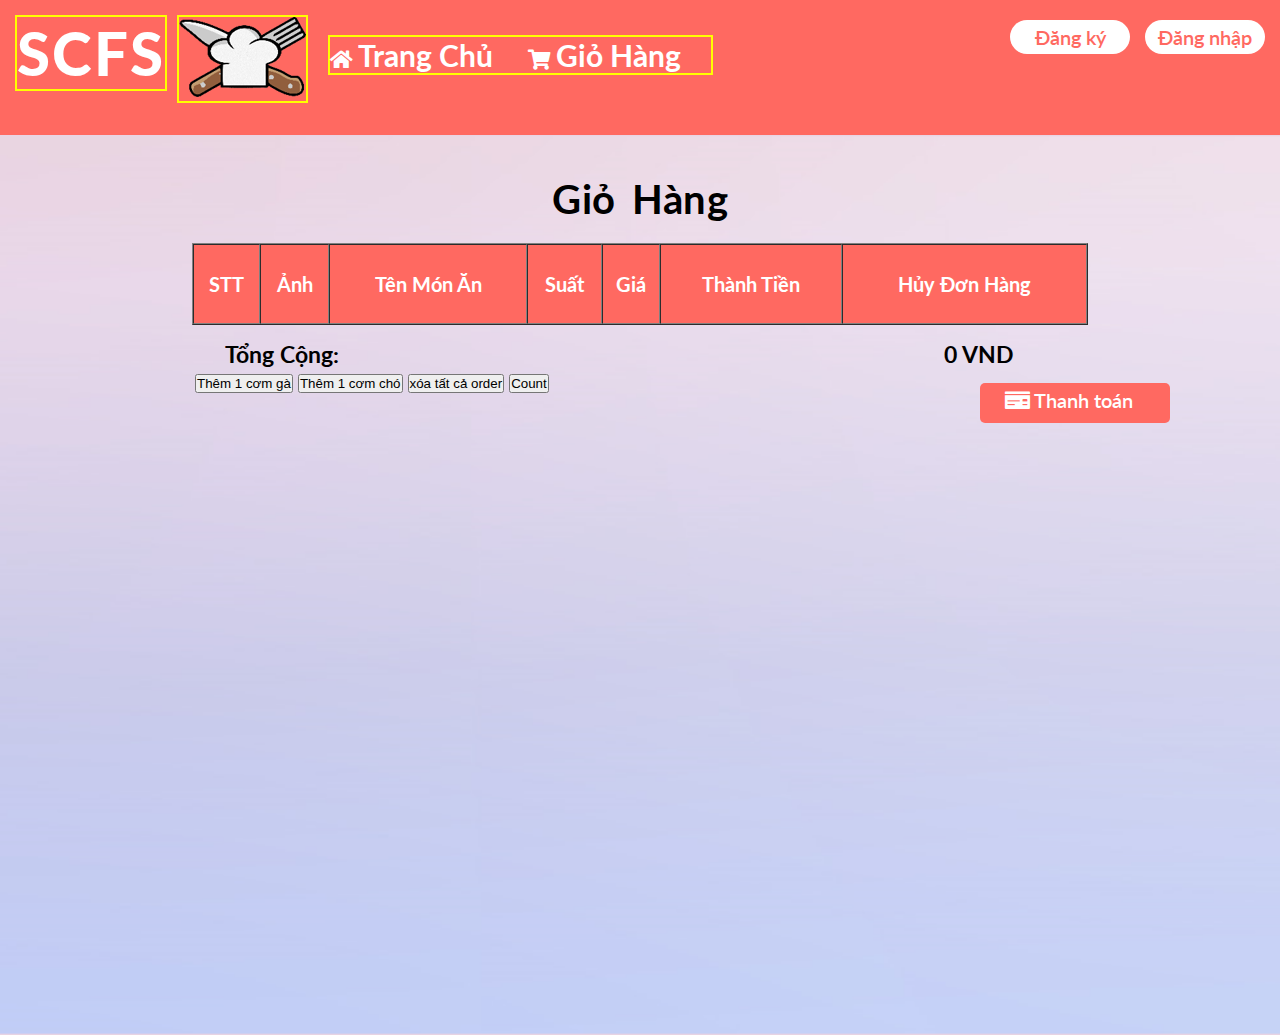
==== cart.html @ 95c349f8 "add-to-cart and receive order" ====
<!DOCTYPE html>
<html>

<head>
    <title>SFCS Có Làm Mới Có Ăn</title>
    <link href="https://fonts.googleapis.com/css2?family=Lato:wght@300;700&display=swap" rel="stylesheet">
    <link rel="stylesheet" href="./resources/css/styles.css">
    <link rel="stylesheet" href="./vendors/css/grid.css">
    <link rel="stylesheet" href="https://use.fontawesome.com/releases/v5.6.3/css/all.css">
    <script type="text/javascript" src="./resources/js/scripts.js"></script>

</head>
<header>

    <h1 class="heading-main-text">SCFS</h1>
    <a href="#" class="logo"><img src="./resources/img/logo.png" alt="logo"></a>


    <ul class="main-nav">

        <li>
            <i class="fas fa-home" style="color: white;"></i>
            <a href="index.html">Trang Chủ</a>
        </li>
        <li>
            <i class="fas fa-shopping-cart" style="color: white;"></i>
            <a href="cart.html">Giỏ Hàng</a>
        </li>
    </ul>
    <a href="#" class="loginButton">Đăng nhập</a>
    <a href="#" class="loginButton">Đăng ký</a>
</header>

<body onload="SetupEvent()">
    <section id="cart-section">
        <h2>Giỏ Hàng</h2>
        <table border="1" cellspacing="0" width=70%>
            <tr>
                <th>STT</th>
                <th>Ảnh</th>
                <th>Tên Món Ăn</th>
                <th>Suất</th>
                <th>Giá</th>
                <th>Thành Tiền</th>
                <th>Hủy Đơn Hàng</th>
            </tr>
            <!-- <tr class="order-in-list">
                <td>1</td>
                <td><img width="200" height="160" src="./resources/img/comga.jpg" alt="comga"></td>
                <td>Cơm gà</td>
                <td>3</td>
                <td>20000 VND</td>
                <td>60000 VND</td>
                <td><a href="#">Xóa</a></td>
            </tr> -->
    
        </table>
        <h3 id="total-text">Tổng Cộng:</h3>
        <h3 id="total-money">0 VND</h3>
    
    
        <a onclick="CheckOut()" class="check-out-btn" href="#">
            <i class="fas fa-money-check small-icon-checkout"></i>
            Thanh toán
        </a>
    
        <button id="add-comga-btn">Thêm 1 cơm gà</button>
        <button id="add-comcho-btn">Thêm 1 cơm chó</button>
        <button onclick="RemoveAllOrder()">xóa tất cả order</button>
        <button onclick="AddToCart()">Count</button>
    </section>
    
</body>

</html>
---- resources/css/styles.css ----
/*----------------------------------*/
/*-----------DEFAULT SETUP----------*/

*{
    padding: 0px;
    margin: 0px;
    box-sizing: border-box;
}

html{
    font-family: 'Lato', sans-serif;
    font-size: 20px;
    color:black;
    background-color: #ffffff;
    text-rendering: optimizeLegibility;
}
/*-------------------------------------------------------*/
/*-------------------------REUSABLE----------------------*/
/*-------------------------------------------------------*/
#menu-section, #cart-section, #orderlist-section, #foodlist-section{
    padding-top: 40px;
    padding-bottom: 140px;
    background-image: url('/resources/img/background.png');
    background-size: cover;
    background-position: center;
    min-height: 100vh;
    /*ít nhất là chiếm toàn màn hình -> nếu thêm thức ăn sẽ fix cao hơn*/
    /* border: yellow solid 2px; */
}

.clearfix::after{
    content: " ";
    display: table;
    clear: both;
}

.add-to-cart, .check-out-btn, .addfood-btn{
    position: relative;
    list-style: none;
    /* border: yellow solid 2px; */
    margin-top: 10px;
    
    display: inline-block; 
    color: white;

    text-decoration: none;
    background-color:  #ff6961;
    padding: 5px 25px;
    border-radius: 5px;
    width: 220px;
    font-weight: 600;
    /* padding-left: 30px; */
    /* margin-bottom: 10px; */
    /* margin-left: 5px; */
}


/*-------------------------CUSTOMER----------------------*/
/*--------------------------HEADER-----------------------*/
/*-------------------------------------------------------*/
header{
    background-color: #ff6961;
    background-size: cover;
    padding-top: 15px;
    padding-left: 15px;
    height: 15vh;
}



h1{
    font-size: 300%;
    color: white;
    font-weight: 900;
    letter-spacing: 2px;
    float: left;
    border: yellow solid 2px;

}

.logo{
    border: yellow solid 2px;
    margin-left: 10px;
    float: left;
}



.main-nav{
    float: left;
    list-style: none;
    border: yellow solid 2px;
    margin-left: 20px;
    margin-top: 20px;
}

.main-nav li{
    display: inline-block;
    margin-right: 30px;
}

.main-nav li a{
    text-decoration: none;
    color: white;
    font-size: 150%;
    font-weight: 700;
    transition: 0.3s;
}

.main-nav li a:hover,
.main-nav li a:active{
    border-bottom: 5px solid white;
}

.loginButton{
    float: right;
    list-style: none;
    /* border: yellow solid 2px; */
    margin-top: 5px;
    /* display: inline-block; */
    color:  #ff6961;
    margin-right: 15px;
    text-decoration: none;
    background-color: white;
    padding: 5px;
    border-radius: 20px;
    width: 120px;
    font-weight: 600;
    text-align: center;
}

.loginButton:hover{

    background-color: seashell;
}

.add-to-cart:hover, .check-out-btn:hover{
    background-color: tomato;
}

/*------------------------CUSTOMER----------------------*/
/*--------------------------MENU------------------------*/
/*------------------------------------------------------*/


h2{
    text-align: center;
    font-size: 200%;
    font-weight: 700;
    word-spacing: 6px;
    letter-spacing: 0.5px;
    margin-bottom: 20px;
}

.row{
    width: 1140px;
    margin: 0 auto;
    /* border: violet solid 5px; */

}

.food-box{
    margin-top: 100px;
    margin-bottom: 20px;
    /* padding-top: 20px; */
    padding: 15px 30px;
    background-color: rgb(229, 226, 192);
    box-shadow: 0px 5px 15px 0px tomato;
    transition: border 0.5s; 
}

.food-box:hover{
    border: #ff6961 solid 2px; 

}

.food-box img{
    width: 200px;
    border: chocolate solid 2px;
}

.info-food{
    font-size: 90%;
    font-weight: 300;
    padding-left: 6px;
    /* margin-left: 15px; */
    
}

.name-food{
    position: relative;
    top: 0px;
    left: 15px;
} 


/* .small-icon-cart, .small-icon-checkout, .small-icon-order-status{
    position: absolute;
    top: 7px;
    left: 20px;
    color: wheat;
    border: olivedrab solid 2px;
}  */

/*---------------------CUSTOMER----------------*/
/*------------------SHOPPING CART--------------*/
/*---------------------------------------------*/
table{
    margin: 0 auto;
}

th{
    width: fit-content;
    height: 80px;
    background-color: #ff6961;
    color: white;
}

td{
    background-color: rgb(229, 226, 192);
    height: 200px;
}

table,th,td{
    text-align: center;
    font-weight: 700;
}

#total-text{
    position: relative;
    top: 15px;
    left: 225px;
    float: left;
}

#total-money{
    position: relative;
    top: 15px;
    left: 830px;
}

.check-out-btn{
    position: relative;
    width: 190px;
    height: 40px;
    top: 20px;
    left: 980px;
}


/*---------------------------------------------*/
/*--------------------COOK---------------------*/
/*-----------------SET-COLOR------------------*/
#cook-header, #cook-table th,
 .addfoodtolist .addfood-btn
{
    background-color: #aec6cf;
}

#cook-login{
    color: #aec6cf;
}

#cook-login:hover,
.addfoodtolist .addfood-btn:hover
{
    background-color: rgb(95, 58, 197);
}

/*---------------------------------------------*/
/*--------------------COOK---------------------*/
/*---------------REICEVE-ORDER-----------------*/


.orderlist-section a{
    text-decoration: none;
}

.orderlist-section select{
    width: 80%;
    padding: 10px 15px;
    border-radius: 4px;
    background-color: #f1f1f1;;
}


/*---------------------------------------------*/
/*---------------------COOK--------------------*/
/*---------------MANAGE-FOOD-STOCK-------------*/
.addfoodtolist{
    border: springgreen solid 2px;
    padding: 25px 600px;
}

.addfoodtolist h3{
    float: left;
    text-align: left;
    width: 150px;
}

.addfoodtolist input{
    border-radius: 4px;
    width: 100%;
    height: 30px;
    padding: 5px;
    padding-left: 2px;
    font-weight: 700;
    font-size: large;
    margin-bottom: 5px;
    transition: 0.5s;
}

.addfoodtolist input:focus{
  background-color: lightblue;
}

.addfoodtolist .addfood-btn{
    text-align: center;
    margin: 10px 40px;
}

.foodlist-section #update-btn{
    text-decoration: none;
    display: inline-block;
    margin-left: 1080px;
    margin-bottom: 15px;
    border: lightcoral solid 2px;
}
---- vendors/css/grid.css ----
/*  SECTIONS  ============================================================================= */

.section {
	clear: both;
	padding: 0px;
	margin: 0px;
}

/*  GROUPING  ============================================================================= */

.row {
    zoom: 1; /* For IE 6/7 (trigger hasLayout) */
}

.row:before,
.row:after {
    content:"";
    display:table;
}
.row:after {
    clear:both;
}

/*  GRID COLUMN SETUP   ==================================================================== */

.col {
	display: block;
	float:left;
	margin: 1% 0 1% 1.6%;
}

.col:first-child { margin-left: 0; } /* all browsers except IE6 and lower */


/*  REMOVE MARGINS AS ALL GO FULL WIDTH AT 480 PIXELS */

@media only screen and (max-width: 480px) {
	.col { 
		/*margin: 1% 0 1% 0%;*/
        margin: 0;
	}
}


/*  GRID OF TWO   ============================================================================= */


.span-2-of-2 {
	width: 100%;
}

.span-1-of-2 {
	width: 49.2%;
}

/*  GO FULL WIDTH AT LESS THAN 480 PIXELS */

@media only screen and (max-width: 480px) {
	.span-2-of-2 {
		width: 100%; 
	}
	.span-1-of-2 {
		width: 100%; 
	}
}


/*  GRID OF THREE   ============================================================================= */

	
.span-3-of-3 {
	width: 100%; 
}

.span-2-of-3 {
	width: 66.13%; 
}

.span-1-of-3 {
	width: 32.26%; 
}


/*  GO FULL WIDTH AT LESS THAN 480 PIXELS */

@media only screen and (max-width: 480px) {
	.span-3-of-3 {
		width: 100%; 
	}
	.span-2-of-3 {
		width: 100%; 
	}
	.span-1-of-3 {
		width: 100%;
	}
}

/*  GRID OF FOUR   ============================================================================= */

	
.span-4-of-4 {
	width: 100%; 
}

.span-3-of-4 {
	width: 74.6%; 
}

.span-2-of-4 {
	width: 49.2%; 
}

.span-1-of-4 {
	width: 23.8%; 
}


/*  GO FULL WIDTH AT LESS THAN 480 PIXELS */

@media only screen and (max-width: 480px) {
	.span-4-of-4 {
		width: 100%; 
	}
	.span-3-of-4 {
		width: 100%; 
	}
	.span-2-of-4 {
		width: 100%; 
	}
	.span-1-of-4 {
		width: 100%; 
	}
}


/*  GRID OF FIVE   ============================================================================= */

	
.span-5-of-5 {
	width: 100%;
}

.span-4-of-5 {
  	width: 79.68%; 
}

.span-3-of-5 {
  	width: 59.36%; 
}

.span-2-of-5 {
  	width: 39.04%;
}

.span-1-of-5 {
  	width: 18.72%;
}


/*  GO FULL WIDTH AT LESS THAN 480 PIXELS */

@media only screen and (max-width: 480px) {
	.span-5-of-5 {
		width: 100%; 
	}
	.span-4-of-5 {
		width: 100%; 
	}
	.span-3-of-5 {
		width: 100%; 
	}
	.span-2-of-5 {
		width: 100%; 
	}
	.span-1-of-5 {
		width: 100%; 
	}
}


/*  GRID OF SIX   ============================================================================= */


.span-6-of-6 {
	width: 100%;
}

.span-5-of-6 {
  	width: 83.06%;
}

.span-4-of-6 {
  	width: 66.13%;
}

.span-3-of-6 {
  	width: 49.2%;
}

.span-2-of-6 {
  	width: 32.26%;
}

.span-1-of-6 {
  	width: 15.33%;
}


/*  GO FULL WIDTH AT LESS THAN 480 PIXELS */

@media only screen and (max-width: 480px) {
	.span-6-of-6 {
		width: 100%; 
	}
	.span-5-of-6 {
		width: 100%; 
	}
	.span-4-of-6 {
		width: 100%; 
	}
	.span-3-of-6 {
		width: 100%; 
	}
	.span-2-of-6 {
		width: 100%; 
	}
	.span-1-of-6 {
		width: 100%; 
	}
}



/*  GRID OF SEVEN   ============================================================================= */


.span-7-of-7 {
	width: 100%;
}

.span-6-of-7 {
	width: 85.48%;
}

.span-5-of-7 {
  	width: 70.97%;
}

.span-4-of-7 {
  	width: 56.45%;
}

.span-3-of-7 {
  	width: 41.94%;
}

.span-2-of-7 {
  	width: 27.42%;
}

.span-1-of-7 {
  	width: 12.91%;
}


/*  GO FULL WIDTH AT LESS THAN 480 PIXELS */

@media only screen and (max-width: 480px) {
	.span-7-of-7 {
		width: 100%; 
	}
	.span-6-of-7 {
		width: 100%; 
	}
	.span-5-of-7 {
		width: 100%; 
	}
	.span-4-of-7 {
		width: 100%; 
	}
	.span-3-of-7 {
		width: 100%; 
	}
	.span-2-of-7 {
		width: 100%; 
	}
	.span-1-of-7 {
		width: 100%; 
	}
}


/*  GRID OF EIGHT   ============================================================================= */

	
.span-8-of-8 {
	width: 100%;
}

.span-7-of-8 {
	width: 87.3%; 
}

.span-6-of-8 {
	width: 74.6%; 
}

.span-5-of-8 {
	width: 61.9%; 
}

.span-4-of-8 {
	width: 49.2%; 
}

.span-3-of-8 {
	width: 36.5%;
}

.span-2-of-8 {
	width: 23.8%; 
}

.span-1-of-8 {
	width: 11.1%; 
}


/*  GO FULL WIDTH AT LESS THAN 480 PIXELS */

@media only screen and (max-width: 480px) {
	.span-8-of-8 {
		width: 100%; 
	}
	.span-7-of-8 {
		width: 100%; 
	}
	.span-6-of-8 {
		width: 100%; 
	}
	.span-5-of-8 {
		width: 100%; 
	}
	.span-4-of-8 {
		width: 100%; 
	}
	.span-3-of-8 {
		width: 100%; 
	}
	.span-2-of-8 {
		width: 100%; 
	}
	.span-1-of-8 {
		width: 100%; 
	}
}


/*  GRID OF NINE   ============================================================================= */


.span-9-of-9 {
	width: 100%;
}

.span-8-of-9 {
	width: 88.71%;
}

.span-7-of-9 {
	width: 77.42%; 
}

.span-6-of-9 {
	width: 66.13%; 
}

.span-5-of-9 {
	width: 54.84%; 
}

.span-4-of-9 {
	width: 43.55%; 
}

.span-3-of-9 {
	width: 32.26%;
}

.span-2-of-9 {
	width: 20.97%; 
}

.span-1-of-9 {
	width: 9.68%; 
}


/*  GO FULL WIDTH AT LESS THAN 480 PIXELS */

@media only screen and (max-width: 480px) {
	.span-9-of-9 {
		width: 100%; 
	}
	.span-8-of-9 {
		width: 100%; 
	}
	.span-7-of-9 {
		width: 100%; 
	}
	.span-6-of-9 {
		width: 100%; 
	}
	.span-5-of-9 {
		width: 100%; 
	}
	.span-4-of-9 {
		width: 100%; 
	}
	.span-3-of-9 {
		width: 100%; 
	}
	.span-2-of-9 {
		width: 100%; 
	}
	.span-1-of-9 {
		width: 100%; 
	}
}


/*  GRID OF TEN   ============================================================================= */


.span-10-of-10 {
	width: 100%;
}

.span-9-of-10 {
	width: 89.84%;
}

.span-8-of-10 {
	width: 79.68%;
}

.span-7-of-10 {
	width: 69.52%; 
}

.span-6-of-10 {
	width: 59.36%; 
}

.span-5-of-10 {
	width: 49.2%; 
}

.span-4-of-10 {
	width: 39.04%; 
}

.span-3-of-10 {
	width: 28.88%;
}

.span-2-of-10 {
	width: 18.72%; 
}

.span-1-of-10 {
	width: 8.56%; 
}


/*  GO FULL WIDTH AT LESS THAN 480 PIXELS */

@media only screen and (max-width: 480px) {
	.span-10-of-10 {
		width: 100%; 
	}
	.span-9-of-10 {
		width: 100%; 
	}
	.span-8-of-10 {
		width: 100%; 
	}
	.span-7-of-10 {
		width: 100%; 
	}
	.span-6-of-10 {
		width: 100%; 
	}
	.span-5-of-10 {
		width: 100%; 
	}
	.span-4-of-10 {
		width: 100%; 
	}
	.span-3-of-10 {
		width: 100%; 
	}
	.span-2-of-10 {
		width: 100%; 
	}
	.span-1-of-10 {
		width: 100%; 
	}
}


/*  GRID OF ELEVEN   ============================================================================= */

.span-11-of-11 {
	width: 100%;
}

.span-10-of-11 {
	width: 90.76%;
}

.span-9-of-11 {
	width: 81.52%;
}

.span-8-of-11 {
	width: 72.29%;
}

.span-7-of-11 {
	width: 63.05%; 
}

.span-6-of-11 {
	width: 53.81%; 
}

.span-5-of-11 {
	width: 44.58%; 
}

.span-4-of-11 {
	width: 35.34%; 
}

.span-3-of-11 {
	width: 26.1%;
}

.span-2-of-11 {
	width: 16.87%; 
}

.span-1-of-11 {
	width: 7.63%; 
}


/*  GO FULL WIDTH AT LESS THAN 480 PIXELS */

@media only screen and (max-width: 480px) {
	.span-11-of-11 {
		width: 100%; 
	}
	.span-10-of-11 {
		width: 100%; 
	}
	.span-9-of-11 {
		width: 100%; 
	}
	.span-8-of-11 {
		width: 100%; 
	}
	.span-7-of-11 {
		width: 100%; 
	}
	.span-6-of-11 {
		width: 100%; 
	}
	.span-5-of-11 {
		width: 100%; 
	}
	.span-4-of-11 {
		width: 100%; 
	}
	.span-3-of-11 {
		width: 100%; 
	}
	.span-2-of-11 {
		width: 100%; 
	}
	.span-1-of-11 {
		width: 100%; 
	}
}


/*  GRID OF TWELVE   ============================================================================= */

.span-12-of-12 {
	width: 100%;
}

.span-11-of-12 {
	width: 91.53%;
}

.span-10-of-12 {
	width: 83.06%;
}

.span-9-of-12 {
	width: 74.6%;
}

.span-8-of-12 {
	width: 66.13%;
}

.span-7-of-12 {
	width: 57.66%; 
}

.span-6-of-12 {
	width: 49.2%; 
}

.span-5-of-12 {
	width: 40.73%; 
}

.span-4-of-12 {
	width: 32.26%; 
}

.span-3-of-12 {
	width: 23.8%;
}

.span-2-of-12 {
	width: 15.33%; 
}

.span-1-of-12 {
	width: 6.86%; 
}


/*  GO FULL WIDTH AT LESS THAN 480 PIXELS */

@media only screen and (max-width: 480px) {
	.span-12-of-12 {
		width: 100%; 
	}
	.span-11-of-12 {
		width: 100%; 
	}
	.span-10-of-12 {
		width: 100%; 
	}
	.span-9-of-12 {
		width: 100%; 
	}
	.span-8-of-12 {
		width: 100%; 
	}
	.span-7-of-12 {
		width: 100%; 
	}
	.span-6-of-12 {
		width: 100%; 
	}
	.span-5-of-12 {
		width: 100%; 
	}
	.span-4-of-12 {
		width: 100%; 
	}
	.span-3-of-12 {
		width: 100%; 
	}
	.span-2-of-12 {
		width: 100%; 
	}
	.span-1-of-12 {
		width: 100%; 
	}
}
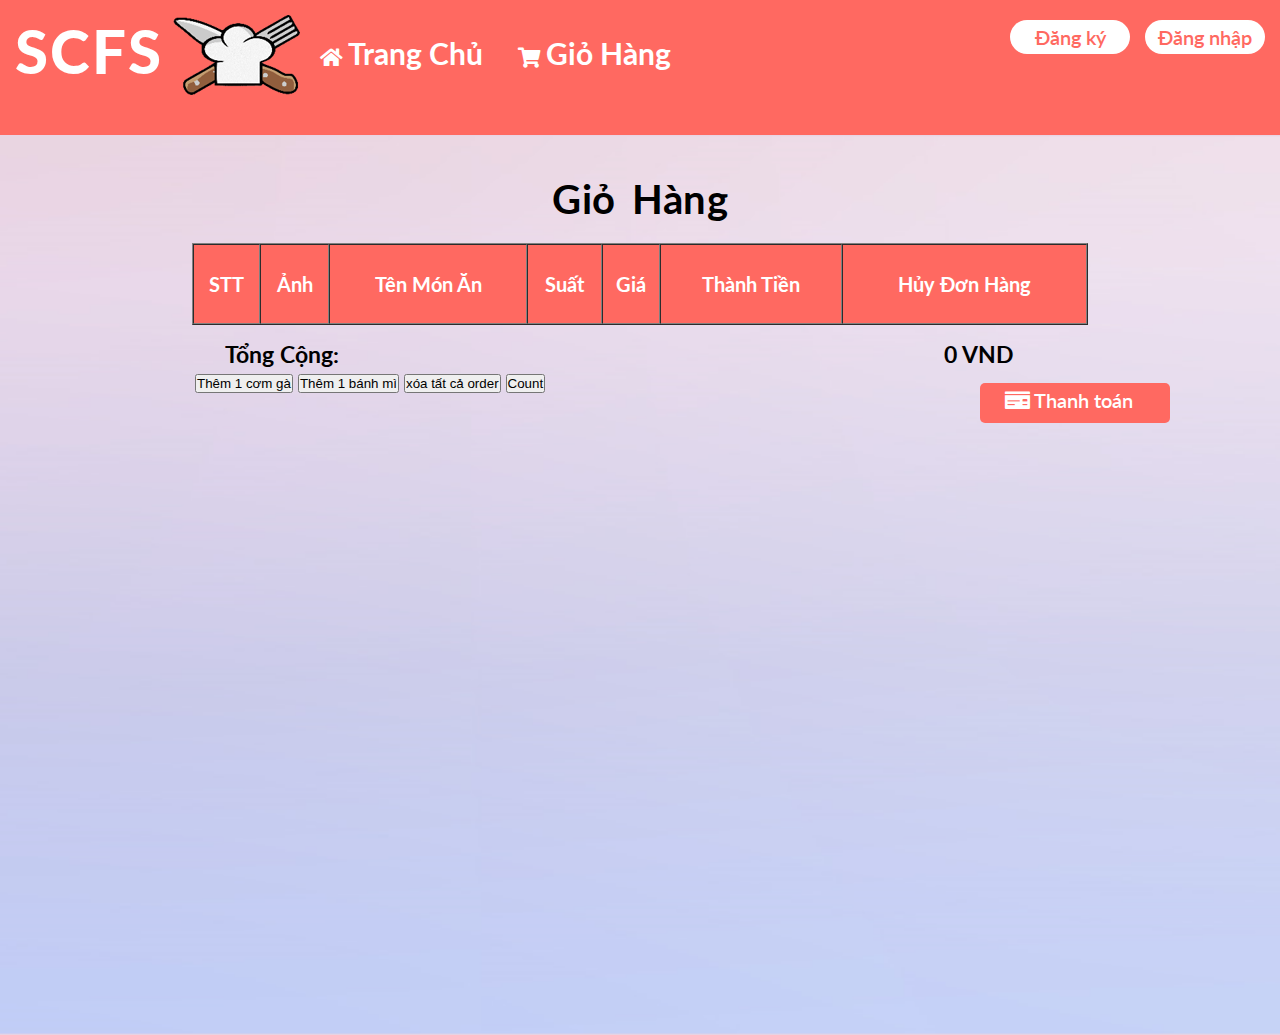
==== commit 242a0410: "addfood and updateFoodState" ====
--- a/cart.html
+++ b/cart.html
@@ -31,7 +31,7 @@
     <a href="#" class="loginButton">Đăng ký</a>
 </header>
 
-<body onload="SetupEvent()">
+<body onload="LoadCart()">
     <section id="cart-section">
         <h2>Giỏ Hàng</h2>
         <table border="1" cellspacing="0" width=70%>
@@ -64,10 +64,10 @@
             Thanh toán
         </a>
     
-        <button id="add-comga-btn">Thêm 1 cơm gà</button>
-        <button id="add-comcho-btn">Thêm 1 cơm chó</button>
+        <button onclick="ThemComGa()" id="add-comga-btn">Thêm 1 cơm gà</button>
+        <button onclick="ThemBanhMi()" id="add-comcho-btn">Thêm 1 bánh mì</button>
         <button onclick="RemoveAllOrder()">xóa tất cả order</button>
-        <button onclick="AddToCart()">Count</button>
+        <button onclick="AddToCart1()">Count</button>
     </section>
     
 </body>
--- a/resources/css/styles.css
+++ b/resources/css/styles.css
@@ -75,12 +75,12 @@
     font-weight: 900;
     letter-spacing: 2px;
     float: left;
-    border: yellow solid 2px;
+    /* border: yellow solid 2px; */
 
 }
 
 .logo{
-    border: yellow solid 2px;
+    /* border: yellow solid 2px; */
     margin-left: 10px;
     float: left;
 }
@@ -90,7 +90,7 @@
 .main-nav{
     float: left;
     list-style: none;
-    border: yellow solid 2px;
+    /* border: yellow solid 2px; */
     margin-left: 20px;
     margin-top: 20px;
 }
@@ -289,7 +289,7 @@
 /*---------------------COOK--------------------*/
 /*---------------MANAGE-FOOD-STOCK-------------*/
 .addfoodtolist{
-    border: springgreen solid 2px;
+    /* border: springgreen solid 2px; */
     padding: 25px 600px;
 }
 
